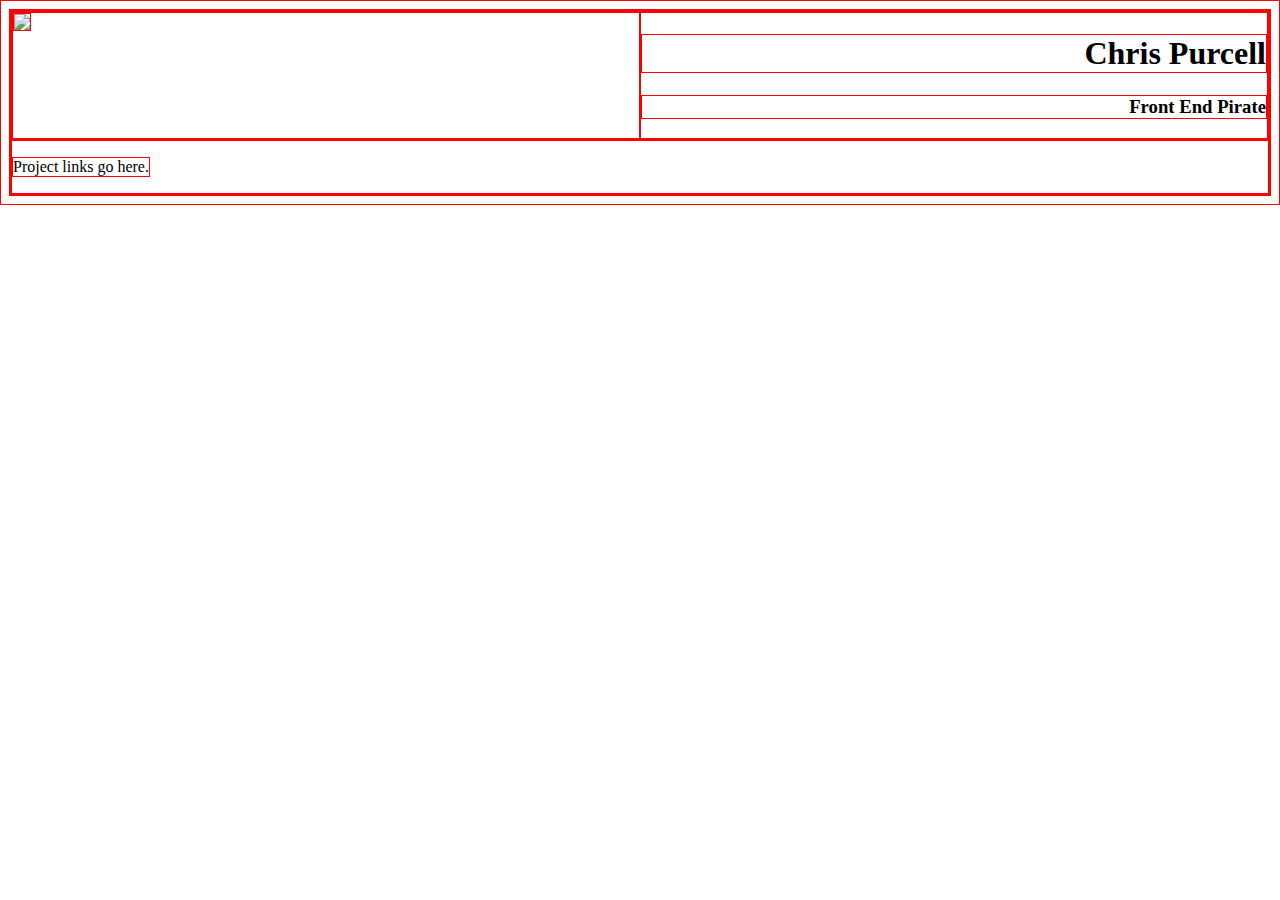
==== index.html @ 6c5d6481 "initial commit of rough portfolio." ====
<!DOCTYPE html>
<html lang="en">
<head>
	<meta charset="UTF-8">
	<title>Chris Purcell's Portfolio</title>
	<link rel="stylesheet" type="text/css" href="css/base.css">
</head>
<body>
	<div class="grid">
		<div class="row">
			<div class="col-6">
				<img src="http://placehold.it/100x100">
			</div>
			<div class="col-6 right-align">
				<h1>Chris Purcell</h1>
				<h3>Front End Pirate</h3>
			</div>

		</div>
		<div class="row">
			<p>Project links go here.</p>
		</div>
	</div>

</body>
</html>
---- css/base.css ----
* {
	border: 1px solid red !important;
}
* {
	-webkit-box-sizing: border-box;
	-moz-box-sizing: border-box;
	-ms-box-sizing: border-box;
	box-sizing: border-box;
}

.row {
	width: 100%;
	display: flex;
	flex-wrap: wrap;
}
.col-1 {
	width: 8.33%;
}
.col-2 {
	width: 16.66%;
}
.col-3 {
	width: 25%;
}
.col-4 {
	width: 33.33%;
}
.col-5 {
	width: 41.66;
}
.col-6 {
	width: 50%;
}
.col-7 {
	width: 58.33%;
}
.col-8 {
	width: 66.66%;
}
.col-9 {
	width: 75%;
}
.col-10 {
	width: 83.33%;
}
.col-11 {
	width: 91.66%;
}
.right-align {
	text-align: right;
}
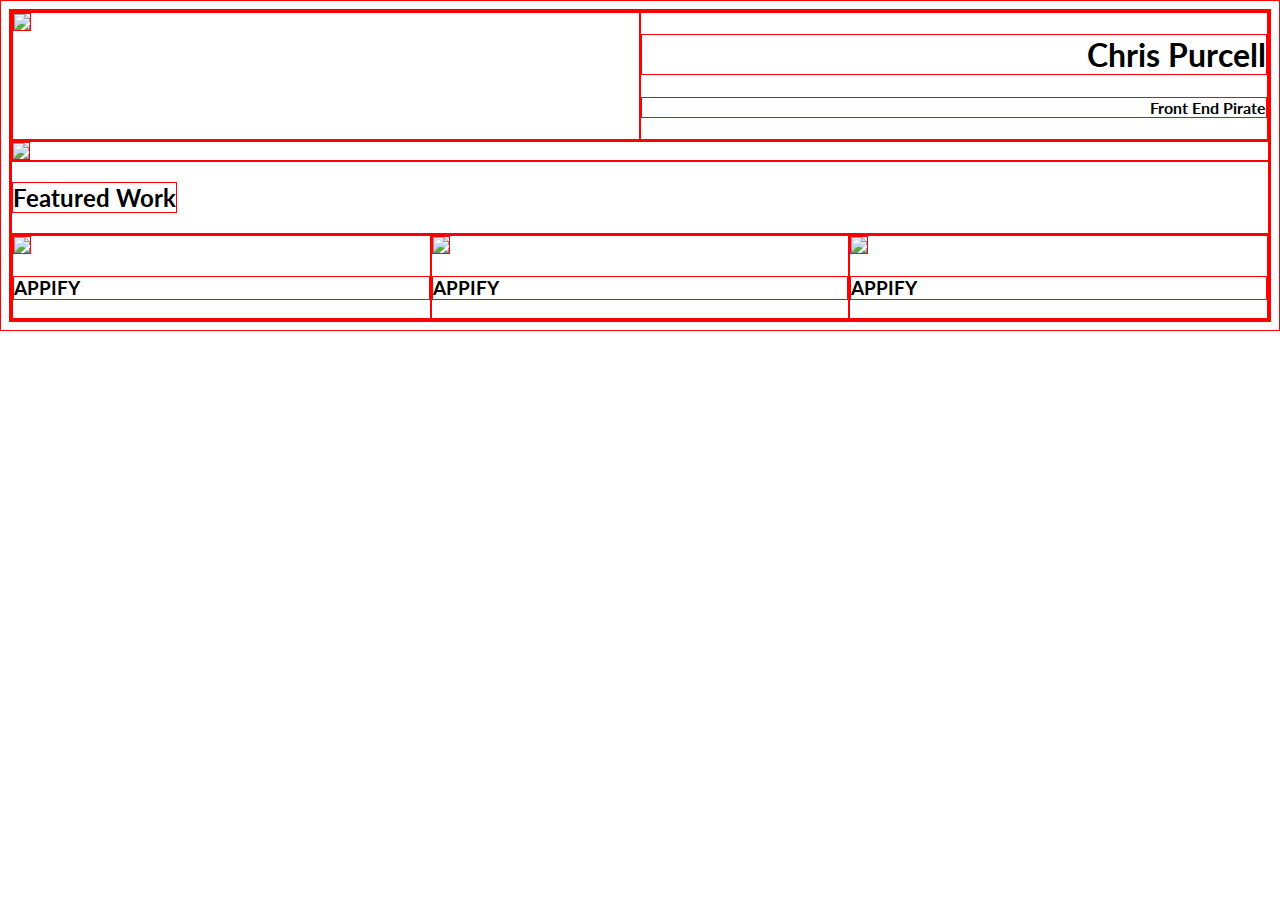
==== commit 409d3542: "Added placeholder images and some font tweaking, still needs more. Probably different font for h1 th" ====
--- a/index.html
+++ b/index.html
@@ -4,21 +4,39 @@
 	<meta charset="UTF-8">
 	<title>Chris Purcell's Portfolio</title>
 	<link rel="stylesheet" type="text/css" href="css/base.css">
+	<link href='https://fonts.googleapis.com/css?family=Lato:300' rel='stylesheet' type='text/css'>
 </head>
 <body>
 	<div class="grid">
 		<div class="row">
 			<div class="col-6">
-				<img src="http://placehold.it/100x100">
+				<img src="http://fillmurray.com/100/100">
 			</div>
 			<div class="col-6 right-align">
 				<h1>Chris Purcell</h1>
-				<h3>Front End Pirate</h3>
+				<h4>Front End Pirate</h4>
 			</div>
 
 		</div>
 		<div class="row">
-			<p>Project links go here.</p>
+			<img src="http://fillmurray.com/960/350">
+		</div>
+		<div class="row">
+			<h2>Featured Work</h2>
+		</div>
+		<div class="row">
+			<div class="col-4">
+				<img src="http://fillmurray.com/300/200">
+				<h3>APPIFY</h3>
+			</div>
+			<div class="col-4">
+				<img src="http://fillmurray.com/300/200">
+				<h3>APPIFY</h3>
+			</div>
+			<div class="col-4">
+				<img src="http://fillmurray.com/300/200">
+				<h3>APPIFY</h3>
+			</div>
 		</div>
 	</div>
 
--- a/css/base.css
+++ b/css/base.css
@@ -7,6 +7,10 @@
 	-ms-box-sizing: border-box;
 	box-sizing: border-box;
 }
+*{
+	font-family: 'Lato', sans-serif;
+}
+
 
 .row {
 	width: 100%;
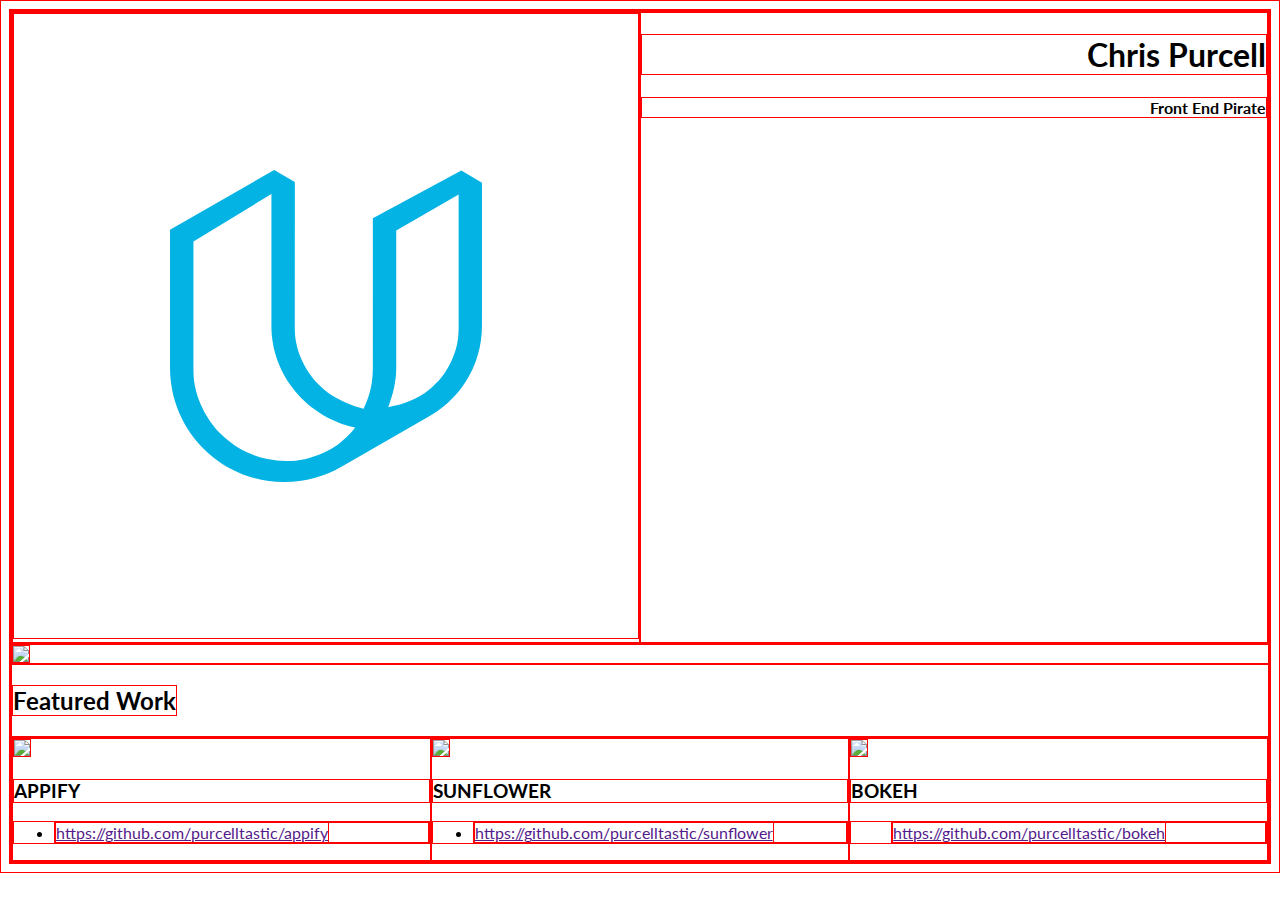
==== commit b8a68101: "Base site largely formatted correctly, still need to fix bottom image alignment to both left and rig" ====
--- a/index.html
+++ b/index.html
@@ -7,10 +7,10 @@
 	<link href='https://fonts.googleapis.com/css?family=Lato:300' rel='stylesheet' type='text/css'>
 </head>
 <body>
-	<div class="grid">
+	<div class="grid fixed">
 		<div class="row">
 			<div class="col-6">
-				<img src="http://fillmurray.com/100/100">
+				<img src="images/udacity_logo.svg" class="logo">
 			</div>
 			<div class="col-6 right-align">
 				<h1>Chris Purcell</h1>
@@ -26,16 +26,25 @@
 		</div>
 		<div class="row">
 			<div class="col-4">
-				<img src="http://fillmurray.com/300/200">
-				<h3>APPIFY</h3>
+				<img class ="margin-left" src="http://fillmurray.com/300/200">
+				<h3 class="center">APPIFY</h3>
+				<ul>
+					<li class="center"><a href="">https://github.com/purcelltastic/appify</a></li>
+				</ul>
 			</div>
 			<div class="col-4">
-				<img src="http://fillmurray.com/300/200">
-				<h3>APPIFY</h3>
+				<img class ="margin-left" src="http://fillmurray.com/300/200">
+				<h3 class="center">SUNFLOWER</h3>
+				<ul>
+					<li class="center"><a href="">https://github.com/purcelltastic/sunflower</a></li>
+				</ul>
 			</div>
 			<div class="col-4">
-				<img src="http://fillmurray.com/300/200">
-				<h3>APPIFY</h3>
+				<img class ="margin-left" src="http://fillmurray.com/300/200">
+				<h3 class="center">BOKEH</h3>
+				<ul style="list-style-type: none;">
+					<li class="center"><a href="">https://github.com/purcelltastic/bokeh</a></li>
+				</ul>
 			</div>
 		</div>
 	</div>
